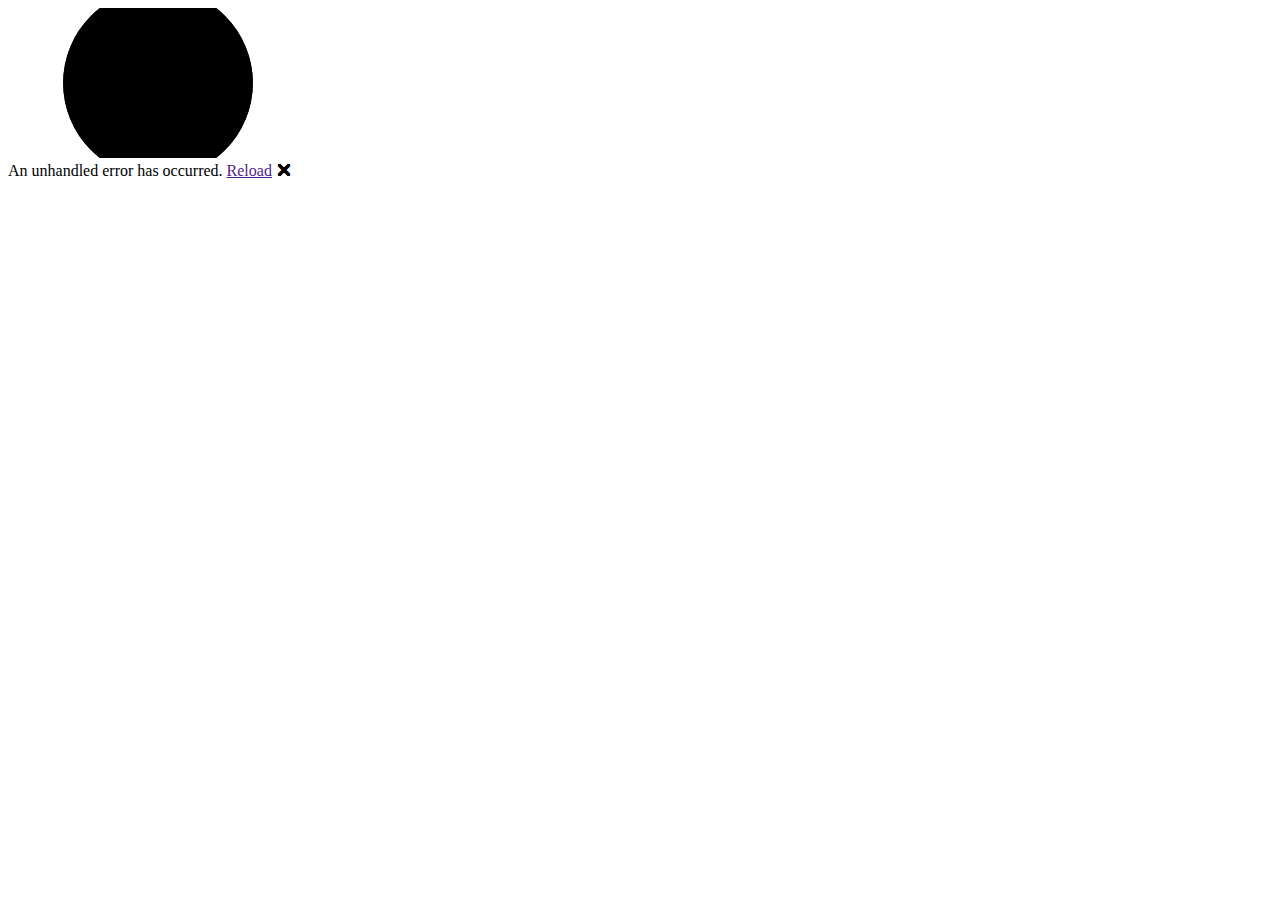
==== AzRefArc.AspNetBlazorWasm/wwwroot/index.html @ 983b449e ".NET 8 向けに再設計・実装" ====
<!DOCTYPE html>
<html lang="en">

<head>
    <meta charset="utf-8" />
    <meta name="viewport" content="width=device-width, initial-scale=1.0" />
    <title>AzRefArc.AspNetBlazorWasm</title>
    <base href="/" />
    <link rel="stylesheet" href="css/bootstrap/bootstrap.min.css" />
    <link rel="stylesheet" href="css/app.css" />
    <link rel="icon" type="image/png" href="favicon.png" />
    <link href="AzRefArc.AspNetBlazorWasm.styles.css" rel="stylesheet" />
    <link href="manifest.webmanifest" rel="manifest" />
    <link rel="apple-touch-icon" sizes="512x512" href="icon-512.png" />
    <link rel="apple-touch-icon" sizes="192x192" href="icon-192.png" />
</head>

<body>
    <div id="app">
        <svg class="loading-progress">
            <circle r="40%" cx="50%" cy="50%" />
            <circle r="40%" cx="50%" cy="50%" />
        </svg>
        <div class="loading-progress-text"></div>
    </div>

    <div id="blazor-error-ui">
        An unhandled error has occurred.
        <a href="" class="reload">Reload</a>
        <a class="dismiss">🗙</a>
    </div>
    <script src="_framework/blazor.webassembly.js"></script>
    <script>navigator.serviceWorker.register('service-worker.js');</script>
</body>

</html>
---- AzRefArc.AspNetBlazorWasm/wwwroot/css/app.css ----
html, body {
    font-family: 'Helvetica Neue', Helvetica, Arial, sans-serif;
}

h1:focus {
    outline: none;
}

a, .btn-link {
    color: #0071c1;
}

.btn-primary {
    color: #fff;
    background-color: #1b6ec2;
    border-color: #1861ac;
}

.btn:focus, .btn:active:focus, .btn-link.nav-link:focus, .form-control:focus, .form-check-input:focus {
  box-shadow: 0 0 0 0.1rem white, 0 0 0 0.25rem #258cfb;
}

.content {
    padding-top: 1.1rem;
}

.valid.modified:not([type=checkbox]) {
    outline: 1px solid #26b050;
}

.invalid {
    outline: 1px solid red;
}

.validation-message {
    color: red;
}

#blazor-error-ui {
    background: lightyellow;
    bottom: 0;
    box-shadow: 0 -1px 2px rgba(0, 0, 0, 0.2);
    display: none;
    left: 0;
    padding: 0.6rem 1.25rem 0.7rem 1.25rem;
    position: fixed;
    width: 100%;
    z-index: 1000;
}

    #blazor-error-ui .dismiss {
        cursor: pointer;
        position: absolute;
        right: 0.75rem;
        top: 0.5rem;
    }

.blazor-error-boundary {
    background: url([data-uri]) no-repeat 1rem/1.8rem, #b32121;
    padding: 1rem 1rem 1rem 3.7rem;
    color: white;
}

    .blazor-error-boundary::after {
        content: "An error has occurred."
    }

.loading-progress {
    position: relative;
    display: block;
    width: 8rem;
    height: 8rem;
    margin: 20vh auto 1rem auto;
}

    .loading-progress circle {
        fill: none;
        stroke: #e0e0e0;
        stroke-width: 0.6rem;
        transform-origin: 50% 50%;
        transform: rotate(-90deg);
    }

        .loading-progress circle:last-child {
            stroke: #1b6ec2;
            stroke-dasharray: calc(3.141 * var(--blazor-load-percentage, 0%) * 0.8), 500%;
            transition: stroke-dasharray 0.05s ease-in-out;
        }

.loading-progress-text {
    position: absolute;
    text-align: center;
    font-weight: bold;
    inset: calc(20vh + 3.25rem) 0 auto 0.2rem;
}

    .loading-progress-text:after {
        content: var(--blazor-load-percentage-text, "Loading");
    }

code {
    color: #c02d76;
}
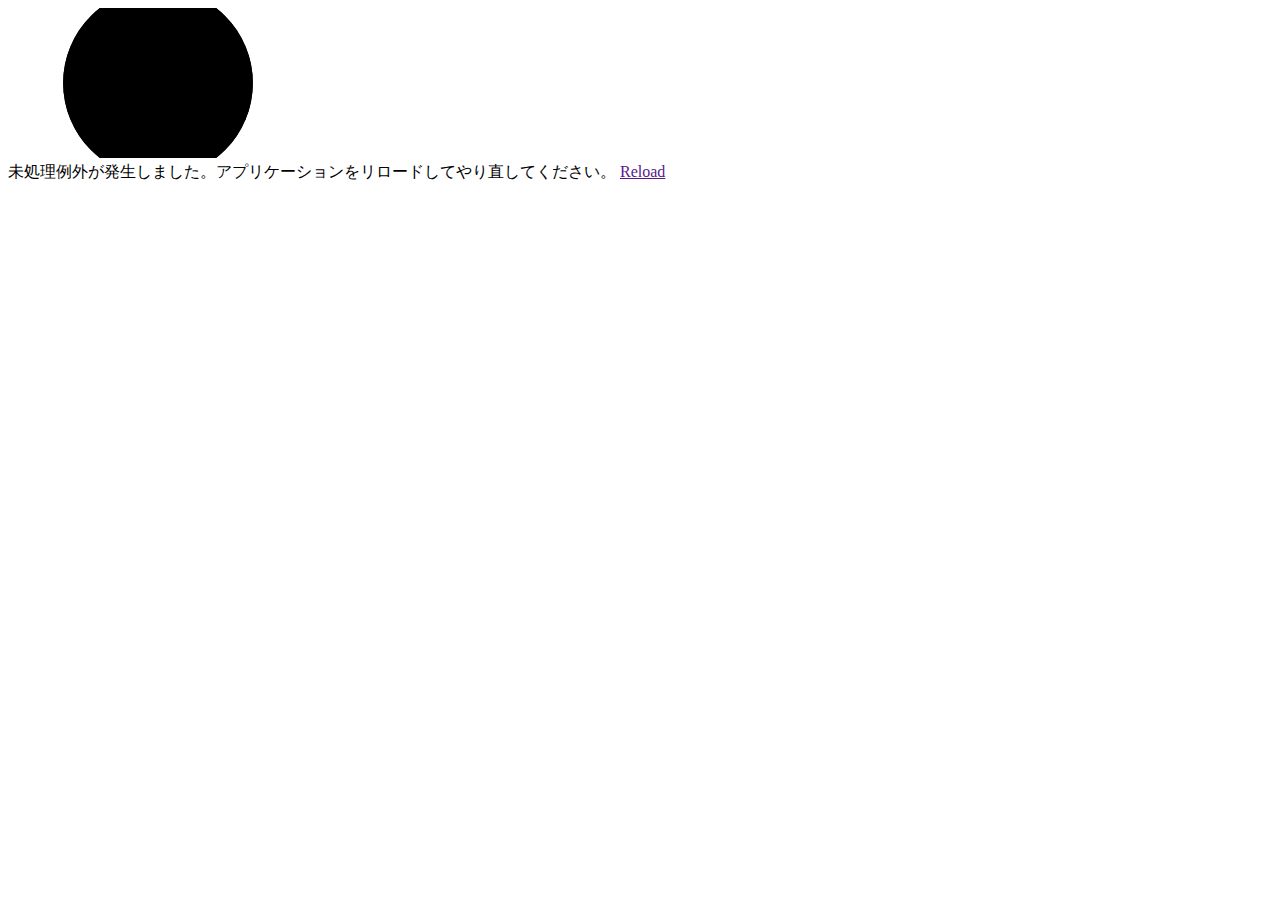
==== commit aa0922e8: "エラーメッセージの表示方法を変更（Production における未処理例外発生時に操作を不可能に）" ====
--- a/AzRefArc.AspNetBlazorWasm/wwwroot/index.html
+++ b/AzRefArc.AspNetBlazorWasm/wwwroot/index.html
@@ -25,9 +25,10 @@
     </div>
 
     <div id="blazor-error-ui">
-        An unhandled error has occurred.
-        <a href="" class="reload">Reload</a>
-        <a class="dismiss">🗙</a>
+        <div id="blazor-error-ui-message">
+            未処理例外が発生しました。アプリケーションをリロードしてやり直してください。
+            <a href="" class="reload">Reload</a>
+        </div>
     </div>
     <script src="_framework/blazor.webassembly.js"></script>
     <script>navigator.serviceWorker.register('service-worker.js');</script>
--- a/AzRefArc.AspNetBlazorWasm/wwwroot/css/app.css
+++ b/AzRefArc.AspNetBlazorWasm/wwwroot/css/app.css
@@ -36,11 +36,22 @@
     color: red;
 }
 
+
 #blazor-error-ui {
+    position: fixed;
+    top: 0;
+    left: 0; 
+    width: 100%;
+    height: 100%; 
+    background-color: rgba(0, 0, 0, 0.2);
+    z-index: 999;
+    display: none;
+}
+
+#blazor-error-ui-message {
     background: lightyellow;
     bottom: 0;
     box-shadow: 0 -1px 2px rgba(0, 0, 0, 0.2);
-    display: none;
     left: 0;
     padding: 0.6rem 1.25rem 0.7rem 1.25rem;
     position: fixed;
@@ -48,12 +59,12 @@
     z-index: 1000;
 }
 
-    #blazor-error-ui .dismiss {
-        cursor: pointer;
-        position: absolute;
-        right: 0.75rem;
-        top: 0.5rem;
-    }
+#blazor-error-ui .dismiss {
+    cursor: pointer;
+    position: absolute;
+    right: 0.75rem;
+    top: 0.5rem;
+}
 
 .blazor-error-boundary {
     background: url([data-uri]) no-repeat 1rem/1.8rem, #b32121;
